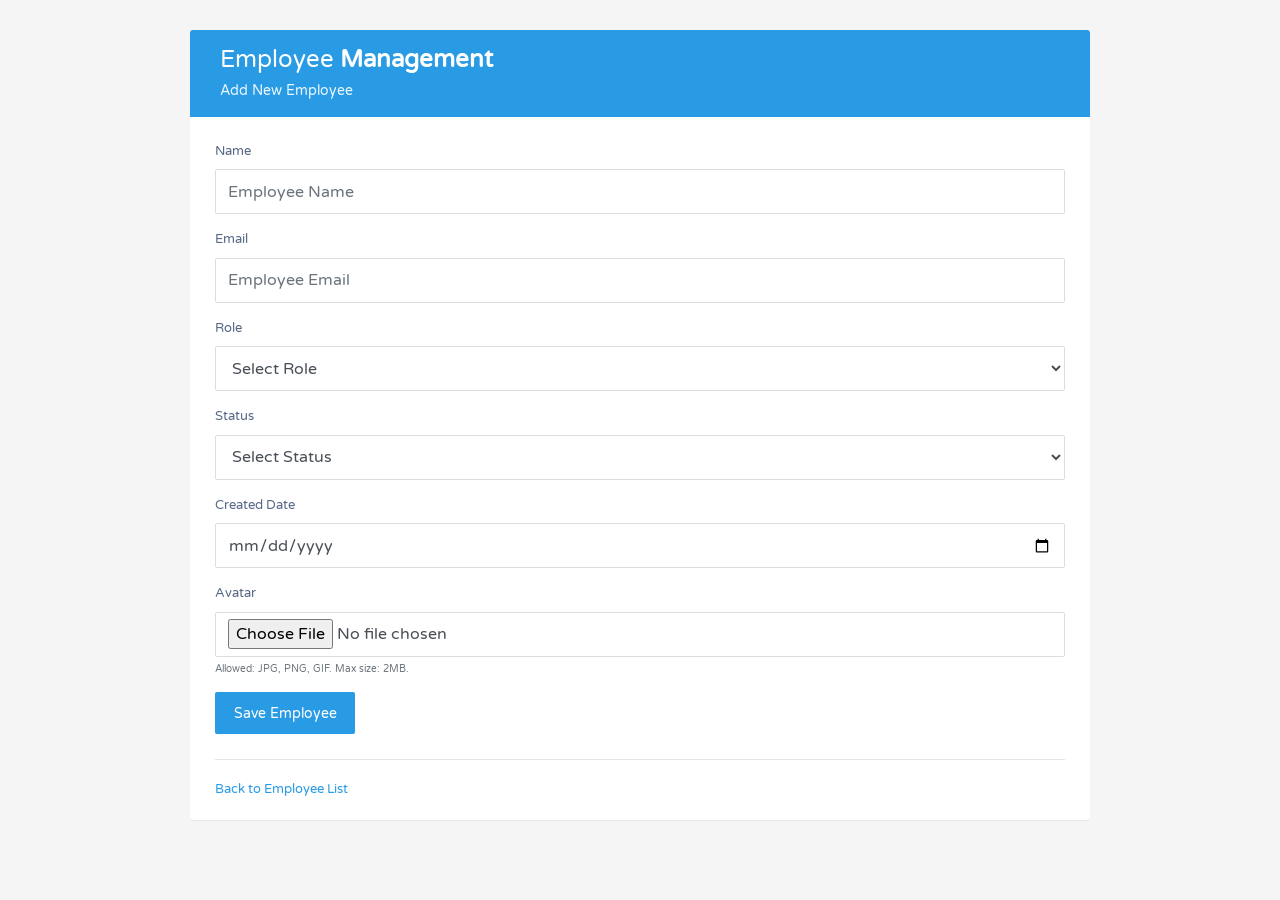
==== microservice/src/main/resources/templates/newemployee.html @ d18785fe "Major update Improved template, expands fields and I/O, paging, error handling and excel export." ====
<!DOCTYPE html>
<html lang="en" xmlns:th="https://www.thymeleaf.org/">

<head>
    <meta charset="ISO-8859-1">
    <meta name="viewport" content="width=device-width, initial-scale=1, shrink-to-fit=no">
    <title>Employee Management System</title>

    <link rel="stylesheet" href="https://fonts.googleapis.com/css?family=Roboto|Varela+Round">
    <link rel="stylesheet" href="https://stackpath.bootstrapcdn.com/bootstrap/4.5.0/css/bootstrap.min.css">
    <link rel="stylesheet" href="https://fonts.googleapis.com/icon?family=Material+Icons">

    <style>
        body {
            color: #566787;
            background: #f5f5f5;
            font-family: 'Varela Round', sans-serif;
            font-size: 13px;
        }

        .form-wrapper {
            max-width: 900px;
            background: #fff;
            margin: 30px auto;
            padding: 20px 25px;
            border-radius: 3px;
            box-shadow: 0 1px 1px rgba(0, 0, 0, .05);
        }

        .form-title {
            padding-bottom: 15px;
            background: #299be4;
            color: #fff;
            padding: 16px 30px;
            margin: -20px -25px 25px;
            border-radius: 3px 3px 0 0;
        }

        .form-title h2 {
            margin: 0;
            font-size: 24px;
        }

        .form-title p {
            margin: 5px 0 0;
            font-size: 14px;
            color: #eaf6ff;
        }

        .form-group label {
            font-weight: 500;
            margin-bottom: 8px;
        }

        .form-control {
            height: 45px;
            border-radius: 2px;
            box-shadow: none !important;
            border-color: #dddddd;
        }

        .form-control:focus {
            border-color: #299be4;
        }

        .btn-custom {
            color: #fff;
            background: #299be4;
            border: none;
            min-width: 140px;
            height: 42px;
            border-radius: 2px;
            font-size: 14px;
            font-weight: 500;
        }

        .btn-custom:hover,
        .btn-custom:focus {
            background: #1d8cd8;
            color: #fff;
        }

        .back-link {
            color: #299be4;
            font-weight: 500;
            text-decoration: none;
        }

        .back-link:hover {
            color: #1d6fa5;
            text-decoration: none;
        }

        hr {
            margin: 25px 0 20px;
        }
    </style>
</head>

<body>
    <div class="container">
        <div class="form-wrapper">

            <div class="form-title">
                <h2>Employee <b>Management</b></h2>
                <p>Add New Employee</p>
            </div>

            <form action="#" th:action="@{/save}" th:object="${employee}" method="POST" enctype="multipart/form-data">

                <div class="form-group">
                    <label for="name">Name</label>
                    <input type="text" id="name" th:field="*{name}" class="form-control" placeholder="Employee Name">
                </div>

                <div class="form-group">
                    <label for="email">Email</label>
                    <input type="email" id="email" th:field="*{email}" class="form-control" placeholder="Employee Email">
                </div>

                <div class="form-group">
                    <label for="role">Role</label>
                    <select id="role" th:field="*{role}" class="form-control">
                        <option value="">Select Role</option>
                        <option value="Admin">Admin</option>
                        <option value="Publisher">Publisher</option>
                        <option value="Reviewer">Reviewer</option>
                        <option value="Moderator">Moderator</option>
                    </select>
                </div>

                <div class="form-group">
                    <label for="status">Status</label>
                    <select id="status" th:field="*{status}" class="form-control">
                        <option value="">Select Status</option>
                        <option value="Active">Active</option>
                        <option value="Inactive">Inactive</option>
                        <option value="Pending">Pending</option>
                        <option value="Suspended">Suspended</option>
                    </select>
                </div>

                <div class="form-group">
                    <label for="createdDate">Created Date</label>
                    <input type="date" id="createdDate" th:field="*{createdDate}" class="form-control">
                </div>

                <div class="form-group">
                    <label for="avatar">Avatar</label>
                    <input type="file" id="avatar" name="avatarFile" accept="image/*" class="form-control">
                    <small class="form-text text-muted">Allowed: JPG, PNG, GIF. Max size: 2MB.</small>
                </div>

                <button type="submit" class="btn btn-custom">Save Employee</button>
            </form>

            <hr>

            <a th:href="@{/}" class="back-link">Back to Employee List</a>

        </div>
    </div>
</body>

</html>

<script>
    (function(){
        const MAX_BYTES = 2 * 1024 * 1024; // 2MB
        const fileInput = document.getElementById('avatar');
        if (fileInput) {
            fileInput.addEventListener('change', function(e){
                const f = e.target.files[0];
                if (!f) return;
                if (!f.type.startsWith('image/')) {
                    alert('Please select an image file (JPG/PNG/GIF).');
                    e.target.value = '';
                    return;
                }
                if (f.size > MAX_BYTES) {
                    alert('Image too large. Maximum allowed size is 2MB.');
                    e.target.value = '';
                }
            });
        }
    })();
</script>
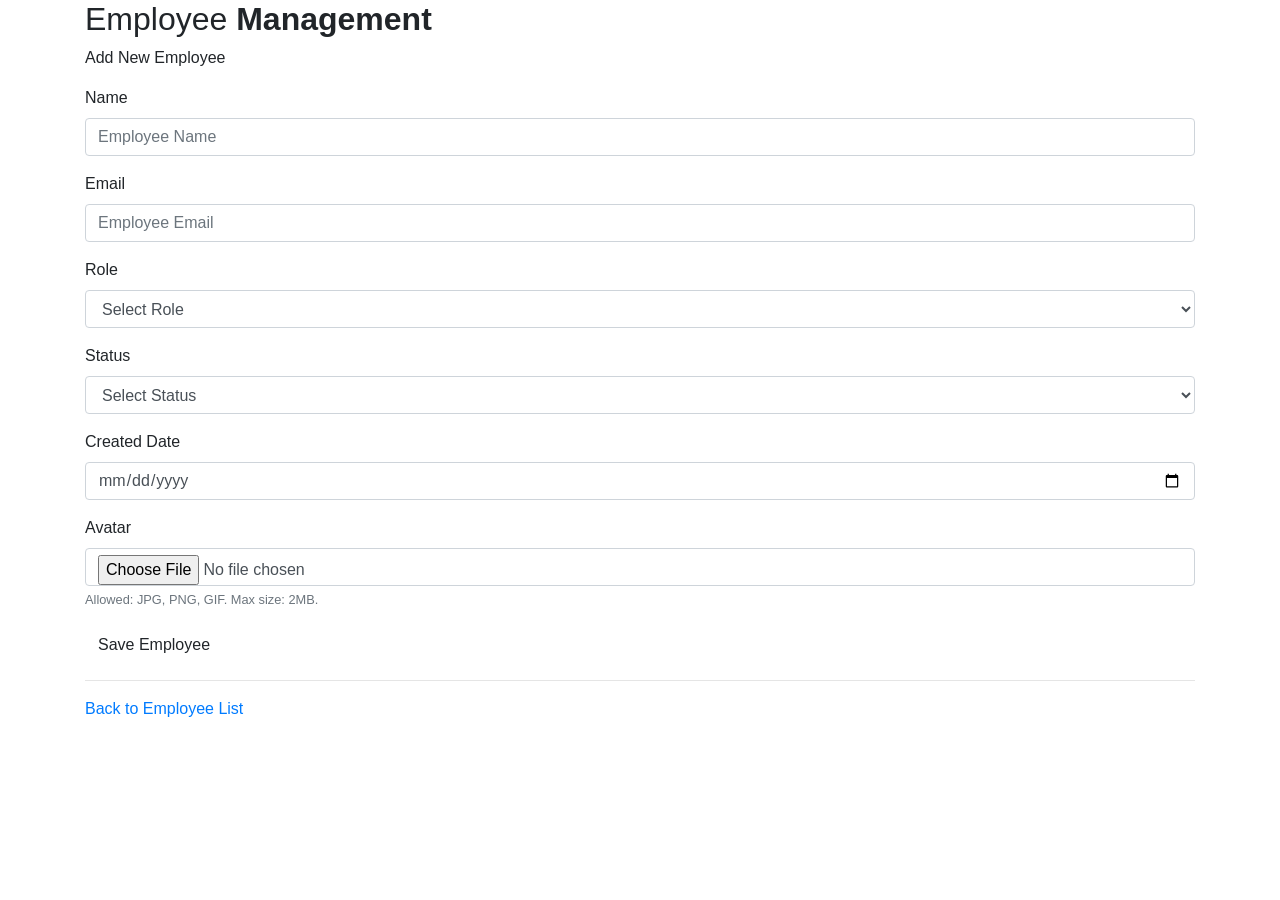
==== commit e877157c: "Delegate css & scripts" ====
--- a/microservice/src/main/resources/templates/newemployee.html
+++ b/microservice/src/main/resources/templates/newemployee.html
@@ -10,91 +10,7 @@
     <link rel="stylesheet" href="https://stackpath.bootstrapcdn.com/bootstrap/4.5.0/css/bootstrap.min.css">
     <link rel="stylesheet" href="https://fonts.googleapis.com/icon?family=Material+Icons">
 
-    <style>
-        body {
-            color: #566787;
-            background: #f5f5f5;
-            font-family: 'Varela Round', sans-serif;
-            font-size: 13px;
-        }
-
-        .form-wrapper {
-            max-width: 900px;
-            background: #fff;
-            margin: 30px auto;
-            padding: 20px 25px;
-            border-radius: 3px;
-            box-shadow: 0 1px 1px rgba(0, 0, 0, .05);
-        }
-
-        .form-title {
-            padding-bottom: 15px;
-            background: #299be4;
-            color: #fff;
-            padding: 16px 30px;
-            margin: -20px -25px 25px;
-            border-radius: 3px 3px 0 0;
-        }
-
-        .form-title h2 {
-            margin: 0;
-            font-size: 24px;
-        }
-
-        .form-title p {
-            margin: 5px 0 0;
-            font-size: 14px;
-            color: #eaf6ff;
-        }
-
-        .form-group label {
-            font-weight: 500;
-            margin-bottom: 8px;
-        }
-
-        .form-control {
-            height: 45px;
-            border-radius: 2px;
-            box-shadow: none !important;
-            border-color: #dddddd;
-        }
-
-        .form-control:focus {
-            border-color: #299be4;
-        }
-
-        .btn-custom {
-            color: #fff;
-            background: #299be4;
-            border: none;
-            min-width: 140px;
-            height: 42px;
-            border-radius: 2px;
-            font-size: 14px;
-            font-weight: 500;
-        }
-
-        .btn-custom:hover,
-        .btn-custom:focus {
-            background: #1d8cd8;
-            color: #fff;
-        }
-
-        .back-link {
-            color: #299be4;
-            font-weight: 500;
-            text-decoration: none;
-        }
-
-        .back-link:hover {
-            color: #1d6fa5;
-            text-decoration: none;
-        }
-
-        hr {
-            margin: 25px 0 20px;
-        }
-    </style>
+    <link rel="stylesheet" th:href="@{/css/style.css}" href="/css/style.css" type="text/css">
 </head>
 
 <body>
@@ -115,7 +31,8 @@
 
                 <div class="form-group">
                     <label for="email">Email</label>
-                    <input type="email" id="email" th:field="*{email}" class="form-control" placeholder="Employee Email">
+                    <input type="email" id="email" th:field="*{email}" class="form-control"
+                        placeholder="Employee Email">
                 </div>
 
                 <div class="form-group">
@@ -161,27 +78,9 @@
         </div>
     </div>
 </body>
+<script src="https://code.jquery.com/jquery-3.5.1.min.js"></script>
+<script src="https://cdn.jsdelivr.net/npm/popper.js@1.16.0/dist/umd/popper.min.js"></script>
+<script src="https://stackpath.bootstrapcdn.com/bootstrap/4.5.0/js/bootstrap.min.js"></script>
+<script th:src="@{/js/script.js}" src="/js/script.js"></script>
 
-</html>
-
-<script>
-    (function(){
-        const MAX_BYTES = 2 * 1024 * 1024; // 2MB
-        const fileInput = document.getElementById('avatar');
-        if (fileInput) {
-            fileInput.addEventListener('change', function(e){
-                const f = e.target.files[0];
-                if (!f) return;
-                if (!f.type.startsWith('image/')) {
-                    alert('Please select an image file (JPG/PNG/GIF).');
-                    e.target.value = '';
-                    return;
-                }
-                if (f.size > MAX_BYTES) {
-                    alert('Image too large. Maximum allowed size is 2MB.');
-                    e.target.value = '';
-                }
-            });
-        }
-    })();
-</script>+</html>
